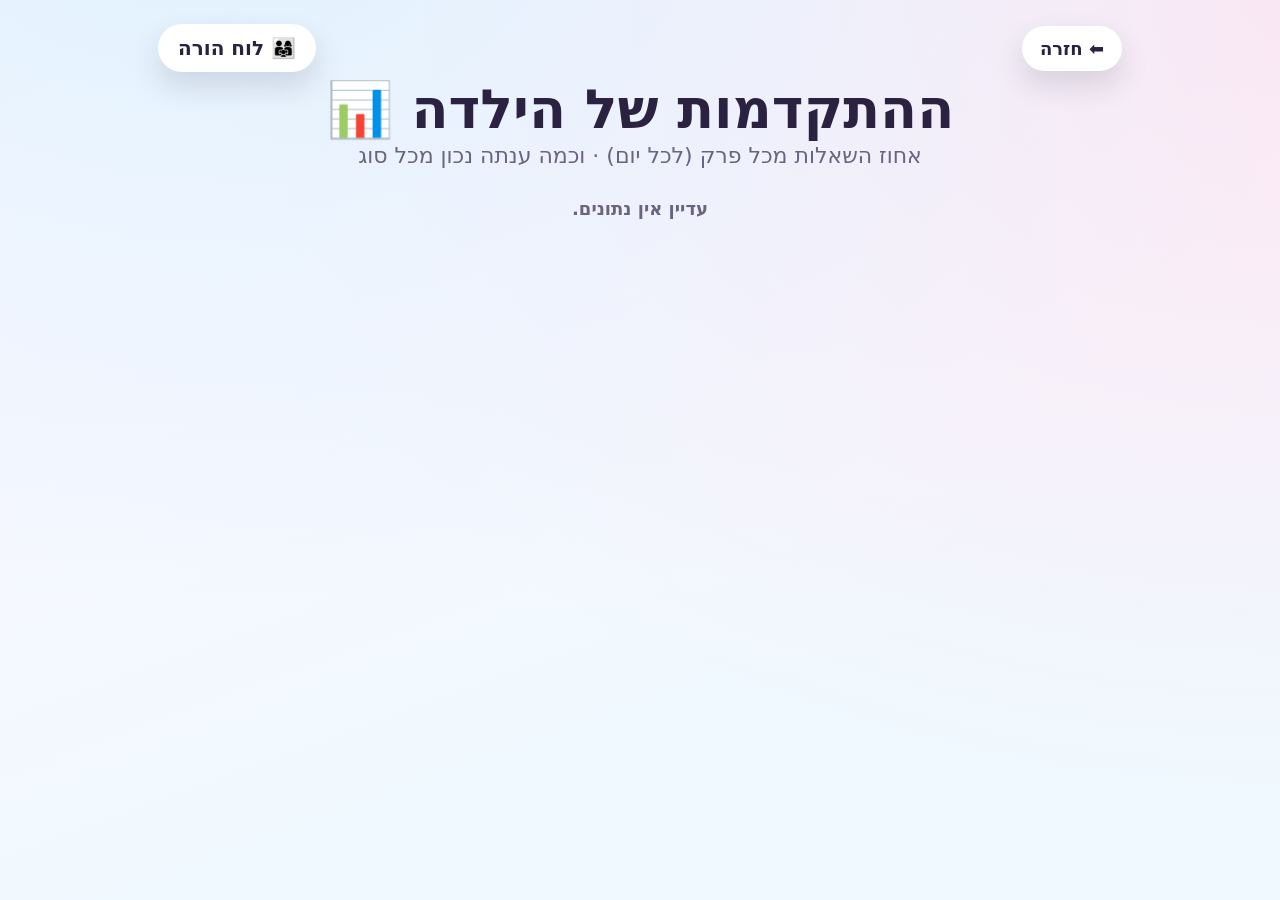
==== report.html @ b3795819 "deploy shvilim9 + parent report (Supabase-backed) - shvilim9.html: workbook-based typed/interactive " ====
<!DOCTYPE html>
<html lang="he" dir="rtl">
<head>
  <meta charset="UTF-8" />
  <meta name="viewport" content="width=device-width, initial-scale=1.0" />
  <title>לוח הורה — שבילים 9 👨‍👩‍👧</title>
  <script>document.write('<link rel="stylesheet" href="style.css?t=' + Date.now() + '">');</script>
  <style>
    .rep-day { background: #fff; border-radius: 22px; box-shadow: var(--shadow); padding: 16px 16px 8px;
               margin: 0 auto 20px; max-width: 760px; }
    .rep-day h3 { margin: 4px 0 10px; font-size: 22px; color: var(--purple); }
    .rep-table { width: 100%; border-collapse: collapse; font-size: 16px; }
    .rep-table th { background: #f4f0ff; padding: 9px 8px; font-weight: 800; }
    .rep-table td { padding: 9px 8px; border-top: 2px solid #f4f0ff; font-weight: 700; text-align: center; }
    .rep-table td.name { text-align: right; }
    .bar-cell { position: relative; }
    .bar-fill { display: inline-block; height: 12px; border-radius: 999px;
                background: linear-gradient(90deg, var(--teal), var(--purple)); vertical-align: middle; }
    .acc-good { color: #166534; } .acc-mid { color: #b45309; } .acc-low { color: #991b1b; }
    .rep-empty { color: var(--ink-soft); font-weight: 700; font-size: 18px; margin-top: 30px; }
    .rep-note { color: var(--ink-soft); font-size: 14px; max-width: 760px; margin: 0 auto 18px; }
    .kid-row { max-width: 760px; margin: 0 auto 16px; display: flex; gap: 8px; justify-content: center; align-items: center; flex-wrap: wrap; }
    .kid-row input { font-family: inherit; font-size: 16px; padding: 8px 12px; border-radius: 12px; border: 2px solid #d9c9f5; }
  </style>
</head>
<body>
  <div class="wrap">
    <div class="topbar">
      <button class="btn-back" onclick="location.href='index.html'">⬅️ חזרה</button>
      <div class="score">👨‍👩‍👧 לוח הורה</div>
    </div>
    <h1 class="page-title">ההתקדמות של הילדה 📊</h1>
    <p class="subtitle">אחוז השאלות מכל פרק (לכל יום) · וכמה ענתה נכון מכל סוג</p>
    <div id="report"><div class="rep-empty">טוען…</div></div>
  </div>

  <script>
    // ---- הגדרות Supabase (יתמלאו כשיהיו הפרטים) ----
    const CONF = { url: "https://rgqiyqsabylcylsmdnsi.supabase.co", key: "sb_publishable_SliU4OTdrqAFqoRriuh1Ew_PST1CEdy", kid: "esti-4a7f2c9d" };

    const TYPE_NAMES = {
      chain: "סדר פעולות", word: "בעיה ותרגיל", whichFrac: "כמה על החלק", partQty: "חלק מכמות",
      cmpFrac: "השוואת שברים", divis: "סימני התחלקות", gem: "גימטריה (אבג)", neg: "מספרים שליליים",
      beforeAfter: "מספרים עד 10,000", chart: "חקר נתונים", riddle: "מי אני?", pattern: "חוקיות בסדרה",
      place: "ערך הספרה", wholes: "שלמים וחלקים", compareExpr: "שווה או לא?", complete: "השלמה לתוצאה",
      groups: "קבוצות שוות 🚀", boysGirls: "בנים ובנות 🚀", clueNumber: "מספר לפי רמזים 🚀",
      vmult: "כפל מאונך", vdetail: "כפל מפורט", wholesType: "חלקים ושלמים",
    };
    const name = t => TYPE_NAMES[t] || t;

    async function getData() {
      if (CONF.url && CONF.key && CONF.kid) {
        try {
          const r = await fetch(`${CONF.url}/rest/v1/progress?kid_id=eq.${encodeURIComponent(CONF.kid)}&select=day,type,attempts,correct`,
            { headers: { apikey: CONF.key, Authorization: "Bearer " + CONF.key } });
          const rows = await r.json();
          const d = {};
          rows.forEach(x => { (d[x.day] = d[x.day] || {})[x.type] = { a: x.attempts, c: x.correct }; });
          return d;
        } catch (e) { return {}; }
      }
      try { return JSON.parse(localStorage.getItem("mg_track_girl")) || {}; } catch (e) { return {}; }
    }

    function accClass(p) { return p >= 80 ? "acc-good" : (p >= 50 ? "acc-mid" : "acc-low"); }
    function heDate(iso) { const [y, m, dd] = iso.split("-"); return `${dd}/${m}/${y}`; }

    function render(data) {
      const box = document.getElementById("report");
      const days = Object.keys(data).sort().reverse();
      if (!days.length) {
        box.innerHTML = `<div class="rep-empty">עדיין אין נתונים.${CONF.url ? "" : " (במצב מקומי הנתונים נמצאים רק על מחשב הילדה — יופיעו כאן אחרי חיבור Supabase.)"}</div>`;
        return;
      }
      // ---- סיכום כולל לכל סוג ----
      const tot = {};
      days.forEach(day => Object.entries(data[day]).forEach(([t, r]) => {
        tot[t] = tot[t] || { a: 0, c: 0 }; tot[t].a += r.a; tot[t].c += r.c;
      }));
      let html = `<div class="rep-day"><h3>סיכום כולל — כמה ענתה נכון מכל סוג</h3><table class="rep-table">`
        + `<tr><th>פרק</th><th>נכון / סה"כ</th><th>אחוז הצלחה</th></tr>`;
      Object.entries(tot).sort((a, b) => b[1].a - a[1].a).forEach(([t, r]) => {
        const p = Math.round(r.c / r.a * 100);
        html += `<tr><td class="name">${name(t)}</td><td>${r.c} / ${r.a}</td><td class="${accClass(p)}">${p}%</td></tr>`;
      });
      html += `</table></div>`;

      // ---- פירוט לכל יום ----
      days.forEach(day => {
        const types = data[day];
        const dayTotal = Object.values(types).reduce((s, r) => s + r.a, 0);
        html += `<div class="rep-day"><h3>${heDate(day)} — סה"כ ${dayTotal} שאלות</h3><table class="rep-table">`
          + `<tr><th>פרק</th><th>שאלות</th><th>% מהיום</th><th>נכון / סה"כ</th><th>הצלחה</th></tr>`;
        Object.entries(types).sort((a, b) => b[1].a - a[1].a).forEach(([t, r]) => {
          const pct = Math.round(r.a / dayTotal * 100);
          const acc = Math.round(r.c / r.a * 100);
          html += `<tr><td class="name">${name(t)}</td>`
            + `<td>${r.a}</td>`
            + `<td class="bar-cell">${pct}% <span class="bar-fill" style="width:${Math.max(6, pct)}px"></span></td>`
            + `<td>${r.c} / ${r.a}</td>`
            + `<td class="${accClass(acc)}">${acc}%</td></tr>`;
        });
        html += `</table></div>`;
      });
      box.innerHTML = html;
    }

    getData().then(render);
  </script>
</body>
</html>
---- style.css ----
/* ============================================================
   style.css — תרגול חשבון בכיף
   עיצוב צבעוני, ידידותי לילדים, אותיות גדולות, כפתורים עגולים.
   ============================================================ */

:root {
  --bg-1: #fef6ff;
  --bg-2: #e0f2fe;
  --ink: #2b2140;
  --ink-soft: #6b6480;
  --card: #ffffff;
  --shadow: 0 14px 30px rgba(43, 33, 64, 0.14);
  --shadow-lg: 0 22px 50px rgba(43, 33, 64, 0.22);
  --radius: 28px;

  --pink: #ff5d8f;
  --peach: #ff9f68;
  --yellow: #ffd23f;
  --green: #3ddc84;
  --teal: #20c4c4;
  --blue: #4d8bff;
  --purple: #9b5de5;
}

* { box-sizing: border-box; }

html, body { margin: 0; padding: 0; min-height: 100%; }

body {
  font-family: "Varela Round", "Comic Sans MS", "Trebuchet MS", "Segoe UI", system-ui, sans-serif;
  color: var(--ink);
  background:
    radial-gradient(1200px 700px at 15% -10%, var(--bg-2), transparent),
    radial-gradient(1100px 800px at 100% 0%, #fce7f3, transparent),
    linear-gradient(160deg, var(--bg-1), #f0f9ff 70%);
  background-attachment: fixed;
  direction: rtl;
  text-align: center;
  -webkit-tap-highlight-color: transparent;
  user-select: none;
}

/* ---------- פריסה כללית ---------- */
.wrap { max-width: 1000px; margin: 0 auto; padding: 24px 18px 60px; }

.topbar {
  display: flex; align-items: center; justify-content: space-between;
  gap: 12px; margin-bottom: 8px;
}

.btn-back {
  border: none; cursor: pointer; background: #fff; color: var(--ink);
  font-size: 18px; font-weight: 700; padding: 12px 18px;
  border-radius: 999px; box-shadow: var(--shadow); font-family: inherit;
  transition: transform .12s ease;
}
.btn-back:hover { transform: translateY(-2px); }
.btn-back:active { transform: scale(.95); }

.score {
  background: #fff; border-radius: 999px; padding: 12px 20px;
  font-size: 20px; font-weight: 800; box-shadow: var(--shadow);
}

h1.page-title {
  font-size: clamp(30px, 6vw, 54px); margin: 6px 0 4px;
  line-height: 1.1; unicode-bidi: isolate;
}
.subtitle {
  font-size: clamp(16px, 3vw, 22px); color: var(--ink-soft);
  margin: 0 0 26px; unicode-bidi: isolate;
}

/* ---------- רשת האריחים ---------- */
.games-grid {
  display: grid;
  grid-template-columns: repeat(auto-fit, minmax(220px, 1fr));
  gap: 20px; margin-top: 10px;
}
.game-card {
  border: none; cursor: pointer; font-family: inherit; color: #fff;
  border-radius: var(--radius); padding: 30px 18px;
  box-shadow: var(--shadow);
  transition: transform .14s ease, box-shadow .14s ease; text-align: center;
}
.game-card:hover { transform: translateY(-6px); box-shadow: var(--shadow-lg); }
.game-card:active { transform: scale(.96); }
.game-card .ico { font-size: 60px; display: block; }
.game-card .ttl { display: block; font-size: 24px; font-weight: 800; margin-top: 10px; unicode-bidi: isolate; }
.game-card .sub { display: block; font-size: 15px; opacity: .95; margin-top: 4px; font-weight: 600; unicode-bidi: isolate; }

/* אריח־על גדול בעמוד הבית */
.subject {
  flex: 1 1 320px; max-width: 460px; margin: 8px auto 0;
  border: none; cursor: pointer; font-family: inherit; color: #fff;
  border-radius: 36px; padding: 46px 28px; box-shadow: var(--shadow-lg);
  transition: transform .15s ease;
}
.subject:hover { transform: translateY(-8px) scale(1.02); }
.subject:active { transform: scale(.97); }
.subject .ico { font-size: 104px; display: block; filter: drop-shadow(0 6px 8px rgba(0,0,0,.18)); }
.subject .ttl { display: block; font-size: 40px; font-weight: 900; margin-top: 8px; }
.subject .sub { display: block; font-size: 19px; opacity: .95; margin-top: 8px; font-weight: 600; }

.c-pink   { background: linear-gradient(160deg, #ff8fb1, var(--pink)); }
.c-peach  { background: linear-gradient(160deg, #ffbf91, var(--peach)); }
.c-yellow { background: linear-gradient(160deg, #ffe07a, var(--yellow)); color: #6b5500; }
.c-green  { background: linear-gradient(160deg, #7defab, var(--green)); }
.c-teal   { background: linear-gradient(160deg, #6fe0e0, var(--teal)); }
.c-blue   { background: linear-gradient(160deg, #84adff, var(--blue)); }
.c-purple { background: linear-gradient(160deg, #c08bf0, var(--purple)); }
.c-mix    { background: linear-gradient(160deg, #9b5de5, #ff5d8f 55%, #ff9f68); }

/* ---------- מסך תרגיל ---------- */
.stage {
  background: var(--card); border-radius: 34px; box-shadow: var(--shadow-lg);
  padding: 28px 22px 36px; margin-top: 14px; min-height: 440px;
  display: flex; flex-direction: column; align-items: center; justify-content: center; gap: 16px;
}
.hidden { display: none !important; }

.prompt-he { font-size: clamp(22px, 4.4vw, 30px); font-weight: 800; color: var(--ink); unicode-bidi: isolate; }
.prompt-sub { font-size: clamp(15px, 3vw, 19px); font-weight: 700; color: var(--ink-soft); }

@keyframes pop { 0% { transform: scale(.4); opacity: 0; } 70% { transform: scale(1.12); } 100% { transform: scale(1); opacity: 1; } }

/* ציור צורות */
.shape-svg {
  width: min(330px, 78vw); height: auto; max-height: 280px;
  background: #f8fbff; border-radius: 22px; padding: 10px;
  box-shadow: inset 0 0 0 3px #eef2fb; animation: pop .35s ease;
}

/* כפתורי תשובה (טקסט עברי) */
.opts {
  display: grid; grid-template-columns: repeat(auto-fit, minmax(150px, 1fr));
  gap: 14px; width: 100%; max-width: 640px;
}
.opt {
  border: 4px solid transparent; cursor: pointer; font-family: inherit;
  background: #f4f0ff; color: var(--ink);
  border-radius: 22px; padding: 20px 14px;
  font-size: clamp(18px, 3.6vw, 24px); font-weight: 800;
  box-shadow: var(--shadow); transition: transform .12s ease, border-color .12s ease;
  unicode-bidi: isolate;
}
.opt:hover { transform: translateY(-4px); }
.opt:active { transform: scale(.95); }
.opt:disabled { cursor: default; }
.opt.correct { border-color: var(--green); background: #dcfce7; }
.opt.wrong   { border-color: var(--pink); background: #fee2e2; animation: shake .4s; }
@keyframes shake { 0%,100% { transform: translateX(0); } 25% { transform: translateX(-8px); } 75% { transform: translateX(8px); } }

/* בועת משוב */
.feedback {
  min-height: 30px; font-size: clamp(19px, 3.8vw, 25px); font-weight: 800;
  padding: 10px 22px; border-radius: 20px; transition: all .2s ease; unicode-bidi: isolate;
}
.feedback.great { background: #dcfce7; color: #166534; animation: pop .35s ease; }
.feedback.try   { background: #fee2e2; color: #991b1b; }
.explain {
  font-size: clamp(15px, 3vw, 19px); font-weight: 700; color: var(--ink-soft);
  background: #fff7ed; border: 2px dashed #ffc58e; border-radius: 16px;
  padding: 10px 16px; max-width: 560px; unicode-bidi: isolate;
}

/* כפתורי פעולה */
.actions { display: flex; gap: 14px; flex-wrap: wrap; justify-content: center; margin-top: 4px; }
.action {
  border: none; cursor: pointer; font-family: inherit;
  font-size: 21px; font-weight: 800; color: #fff;
  padding: 16px 24px; border-radius: 999px; box-shadow: var(--shadow);
  transition: transform .12s ease, filter .12s ease;
  display: inline-flex; align-items: center; gap: 8px;
}
.action:hover { transform: translateY(-3px); filter: brightness(1.05); }
.action:active { transform: scale(.95); }
.action.next  { background: linear-gradient(160deg, #7defab, var(--green)); color: #0a4a26; }
.action.listen{ background: linear-gradient(160deg, #84adff, var(--blue)); }
.action.ghost { background: #eef0f6; color: var(--ink); box-shadow: none; }

/* קונפטי */
#confetti { position: fixed; inset: 0; pointer-events: none; z-index: 50; }

/* ---------- מסך התקדמות ---------- */
.level-badge { font-size: clamp(54px, 12vw, 90px); font-weight: 900; line-height: 1; }
.level-cap { font-size: clamp(18px, 4vw, 24px); color: var(--ink-soft); font-weight: 800; }
.bar {
  width: min(560px, 92%); height: 30px; background: #eef0f6;
  border-radius: 999px; overflow: hidden; box-shadow: inset 0 2px 6px rgba(0,0,0,.08);
}
.bar > i {
  display: block; height: 100%;
  background: linear-gradient(90deg, var(--green), var(--teal), var(--purple));
  border-radius: 999px; transition: width .5s ease;
}
.trophies { display: flex; gap: 8px; flex-wrap: wrap; justify-content: center; font-size: 34px; min-height: 40px; }
.trophies .none { font-size: 18px; color: var(--ink-soft); font-weight: 700; }
.days-table {
  width: min(560px, 96%); border-collapse: collapse; background: #fff;
  border-radius: 20px; overflow: hidden; box-shadow: var(--shadow); font-size: 18px;
}
.days-table th { background: #f4f0ff; padding: 12px; font-weight: 800; }
.days-table td { padding: 12px; border-top: 2px solid #f4f0ff; font-weight: 700; }
.days-table td.pts { color: var(--green); font-weight: 900; }
.days-table tr.today td { background: #fff7ed; }
.days-empty { color: var(--ink-soft); font-weight: 700; }

/* ---------- חגיגת אליפות 🏆 ---------- */
.champ-overlay {
  position: fixed; inset: 0; z-index: 60; display: grid; place-items: center;
  background: rgba(43,33,64,.55); backdrop-filter: blur(4px); animation: pop .4s ease;
}
.champ-card {
  background: linear-gradient(160deg, #fff, #fef6ff); border-radius: 36px;
  padding: 40px 34px; max-width: 420px; width: 88%; box-shadow: var(--shadow-lg); text-align: center;
}
.champ-card .cup { font-size: 110px; animation: bob 1.4s ease-in-out infinite; }
@keyframes bob { 0%,100%{transform:translateY(0)} 50%{transform:translateY(-12px)} }
.champ-card h2 { font-size: 38px; margin: 6px 0; color: var(--purple); }
.champ-card p { font-size: 20px; color: var(--ink-soft); margin: 4px 0 22px; }
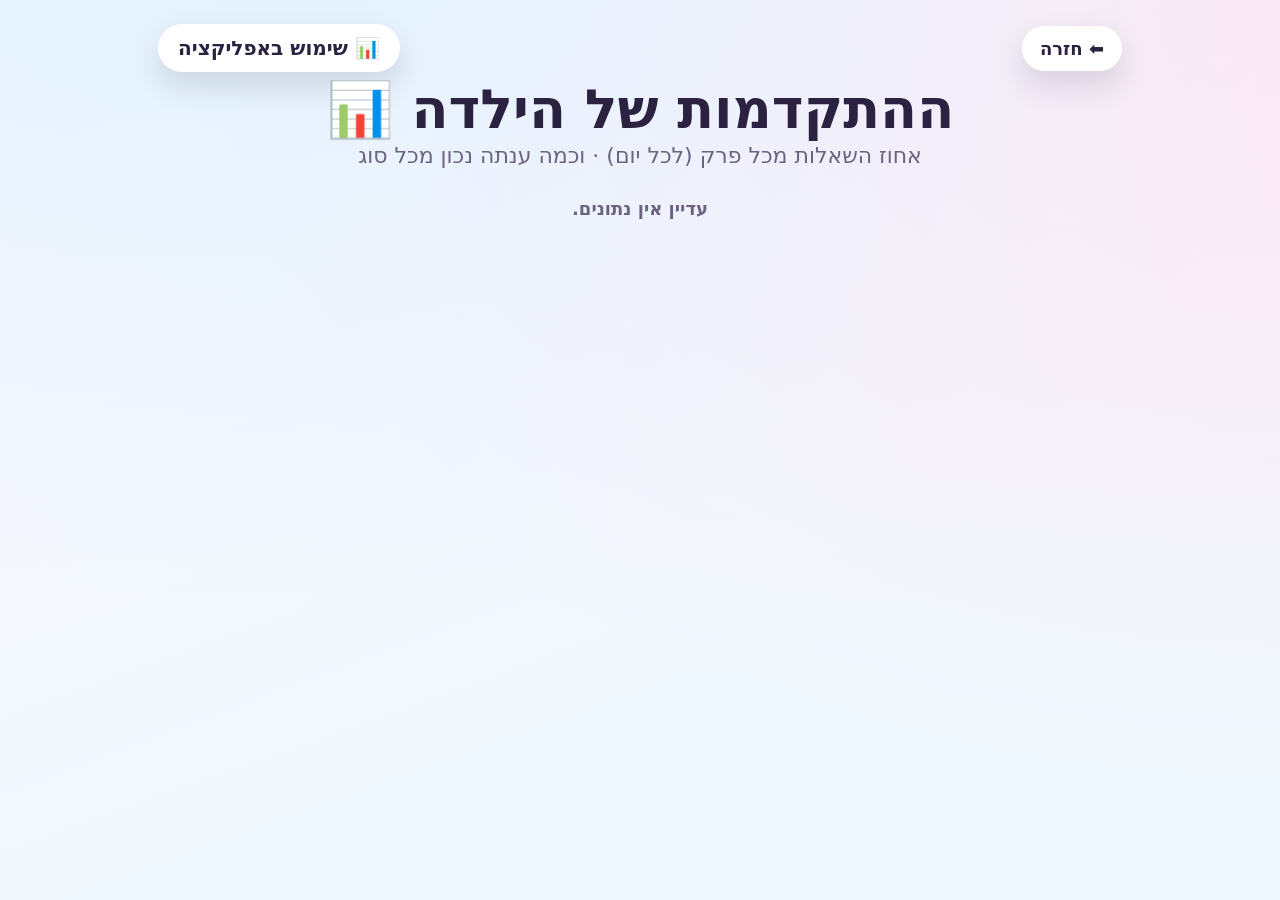
==== commit e46d83db: "deploy: rename "לוח הורה" -> "שימוש באפליקציה" Co-Authored-By: Claude Opus 4.8 (1M context) <noreply" ====
--- a/report.html
+++ b/report.html
@@ -3,7 +3,7 @@
 <head>
   <meta charset="UTF-8" />
   <meta name="viewport" content="width=device-width, initial-scale=1.0" />
-  <title>לוח הורה — שבילים 9 👨‍👩‍👧</title>
+  <title>שימוש באפליקציה — שבילים 9 📊</title>
   <script>document.write('<link rel="stylesheet" href="style.css?t=' + Date.now() + '">');</script>
   <style>
     .rep-day { background: #fff; border-radius: 22px; box-shadow: var(--shadow); padding: 16px 16px 8px;
@@ -27,7 +27,7 @@
   <div class="wrap">
     <div class="topbar">
       <button class="btn-back" onclick="location.href='index.html'">⬅️ חזרה</button>
-      <div class="score">👨‍👩‍👧 לוח הורה</div>
+      <div class="score">📊 שימוש באפליקציה</div>
     </div>
     <h1 class="page-title">ההתקדמות של הילדה 📊</h1>
     <p class="subtitle">אחוז השאלות מכל פרק (לכל יום) · וכמה ענתה נכון מכל סוג</p>
